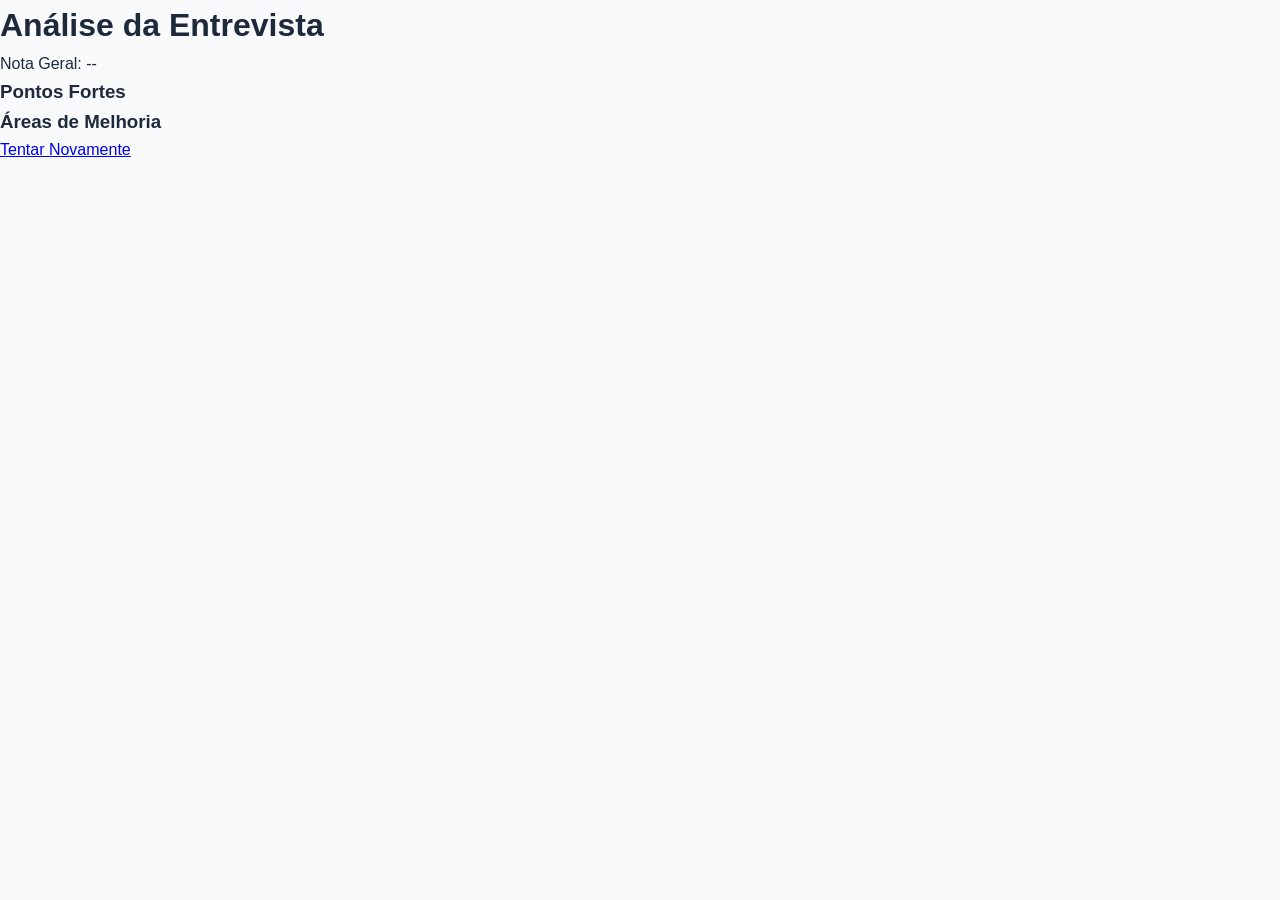
==== frontend/feedback.html @ 8320e6aa "first commit" ====
<!DOCTYPE html>
<html lang="pt-br">
<head>
    <meta charset="UTF-8">
    <meta name="viewport" content="width=device-width, initial-scale=1.0">
    <title>Seu Feedback de Performance</title>
    <link rel="stylesheet" href="css/style.css">
</head>
<body>
    <main class="feedback-container">
        <h1>Análise da Entrevista</h1>
        
        <div id="results">
            <div id="score-card">Nota Geral: <span id="score">--</span></div>
            <div id="strengths">
                <h3>Pontos Fortes</h3>
                <ul id="list-strengths"></ul>
            </div>
            <div id="weaknesses">
                <h3>Áreas de Melhoria</h3>
                <ul id="list-weaknesses"></ul>
            </div>
        </div>

        <a href="interview.html" class="btn-secondary">Tentar Novamente</a>
    </main>
    <script type="module" src="js/feedback.js"></script>
</body>
</html>
---- frontend/css/style.css ----
/* Reset básico */
* { box-sizing: border-box; margin: 0; padding: 0; font-family: 'Inter', sans-serif; }

body { background-color: #f8fafc; color: #1e293b; line-height: 1.6; }

/* Botões Estilo Startup */
.btn-primary { 
    background-color: #2563eb; color: white; padding: 10px 20px; 
    border-radius: 6px; text-decoration: none; font-weight: 600; 
}

/* Container de Autenticação */
.auth-container { 
    display: flex; justify-content: center; align-items: center; 
    height: 100vh; 
}

#login-form, #register-form { 
    background: white; padding: 2rem; border-radius: 8px; 
    box-shadow: 0 4px 6px -1px rgba(0,0,0,0.1); 
    width: 100%; max-width: 400px; 
}

input { 
    width: 100%; padding: 10px; margin: 10px 0; 
    border: 1px solid #cbd5e1; border-radius: 4px; 
}
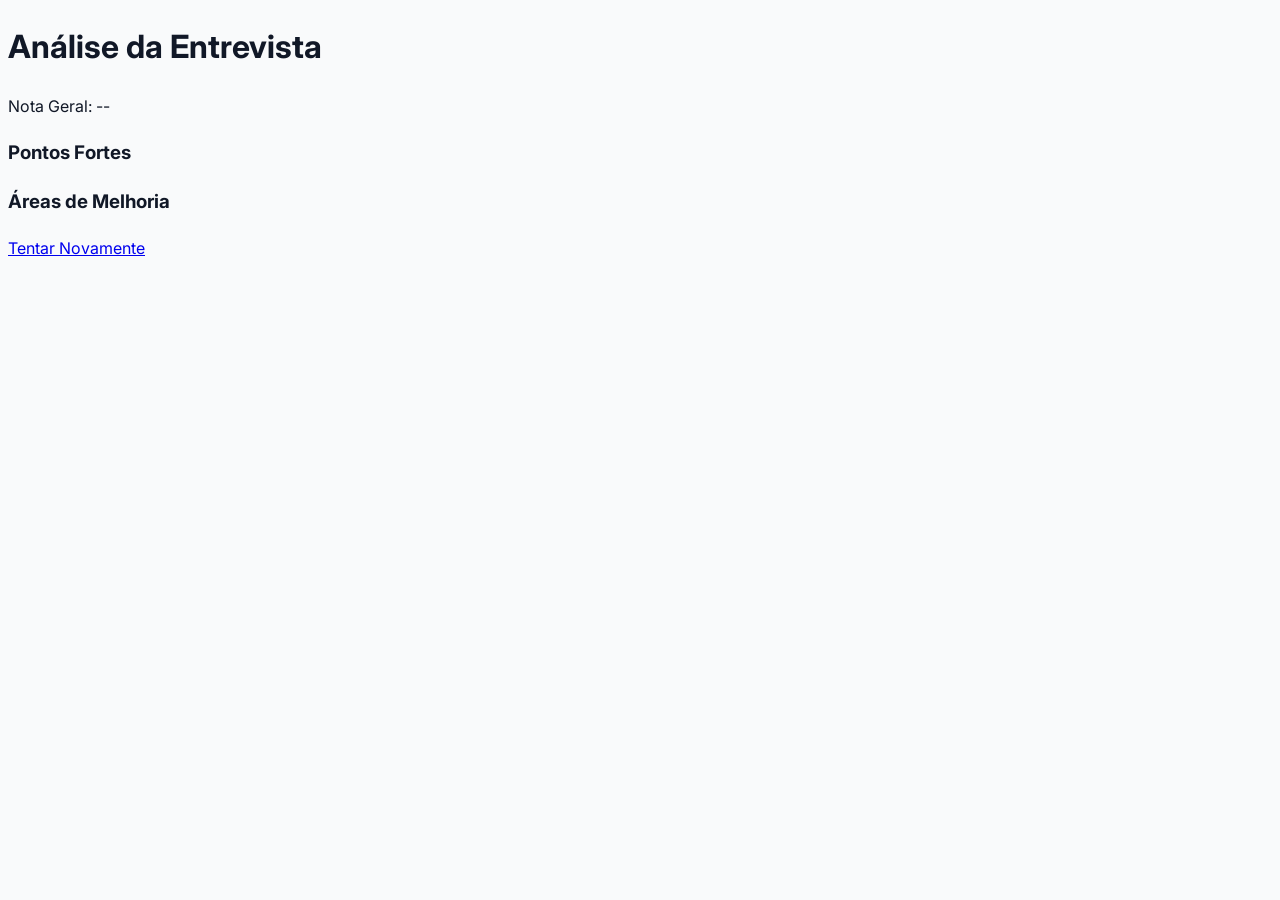
==== commit 2239eb68: "Atualização dia 08/03/26" ====
--- a/frontend/feedback.html
+++ b/frontend/feedback.html
@@ -4,7 +4,8 @@
     <meta charset="UTF-8">
     <meta name="viewport" content="width=device-width, initial-scale=1.0">
     <title>Seu Feedback de Performance</title>
-    <link rel="stylesheet" href="css/style.css">
+    <link rel="stylesheet" href="/frontend/css/style.css">
+    <link href="https://fonts.googleapis.com/css2?family=Inter:wght@400;600;700&display=swap" rel="stylesheet">
 </head>
 <body>
     <main class="feedback-container">
@@ -22,8 +23,8 @@
             </div>
         </div>
 
-        <a href="interview.html" class="btn-secondary">Tentar Novamente</a>
+        <a href="/frontend/interview.html" class="btn-secondary">Tentar Novamente</a>
     </main>
-    <script type="module" src="js/feedback.js"></script>
+    <script type="module" src="/frontend/js/feedback.js"></script>
 </body>
 </html>
--- a/frontend/css/style.css
+++ b/frontend/css/style.css
@@ -1,27 +1,39 @@
-/* Reset básico */
-* { box-sizing: border-box; margin: 0; padding: 0; font-family: 'Inter', sans-serif; }
-
-body { background-color: #f8fafc; color: #1e293b; line-height: 1.6; }
-
-/* Botões Estilo Startup */
-.btn-primary { 
-    background-color: #2563eb; color: white; padding: 10px 20px; 
-    border-radius: 6px; text-decoration: none; font-weight: 600; 
+:root {
+    --primary: #4f46e5;      /* Indigo moderno */
+    --bg: #f9fafb;           /* Cinza muito claro */
+    --text: #111827;         /* Quase preto */
+    --shadow: 0 4px 6px -1px rgba(0, 0, 0, 0.1);
 }
 
-/* Container de Autenticação */
-.auth-container { 
-    display: flex; justify-content: center; align-items: center; 
-    height: 100vh; 
+* { box-sizing: border-box; 
+    font-family: 'Inter', system-ui, sans-serif; }
+
+body { background: var(--bg); 
+       color: var(--text); 
+       line-height: 1.6; }
+
+/* Botões com transição suave */
+.btn-primary {
+    background: var(--primary);
+    color: white;
+    padding: 0.8rem 1.5rem;
+    border-radius: 8px;
+    font-weight: 600;
+    transition: all 0.3s ease;
+    border: none;
+    cursor: pointer;
 }
 
-#login-form, #register-form { 
-    background: white; padding: 2rem; border-radius: 8px; 
-    box-shadow: 0 4px 6px -1px rgba(0,0,0,0.1); 
-    width: 100%; max-width: 400px; 
+.btn-primary:hover {
+    transform: translateY(-2px);
+    box-shadow: 0 10px 15px -3px rgba(79, 70, 229, 0.3);
 }
 
-input { 
-    width: 100%; padding: 10px; margin: 10px 0; 
-    border: 1px solid #cbd5e1; border-radius: 4px; 
+/* Cards modernos */
+.card {
+    background: white;
+    padding: 2rem;
+    border-radius: 16px;
+    box-shadow: var(--shadow);
+    border: 1px solid #e5e7eb;
 }
